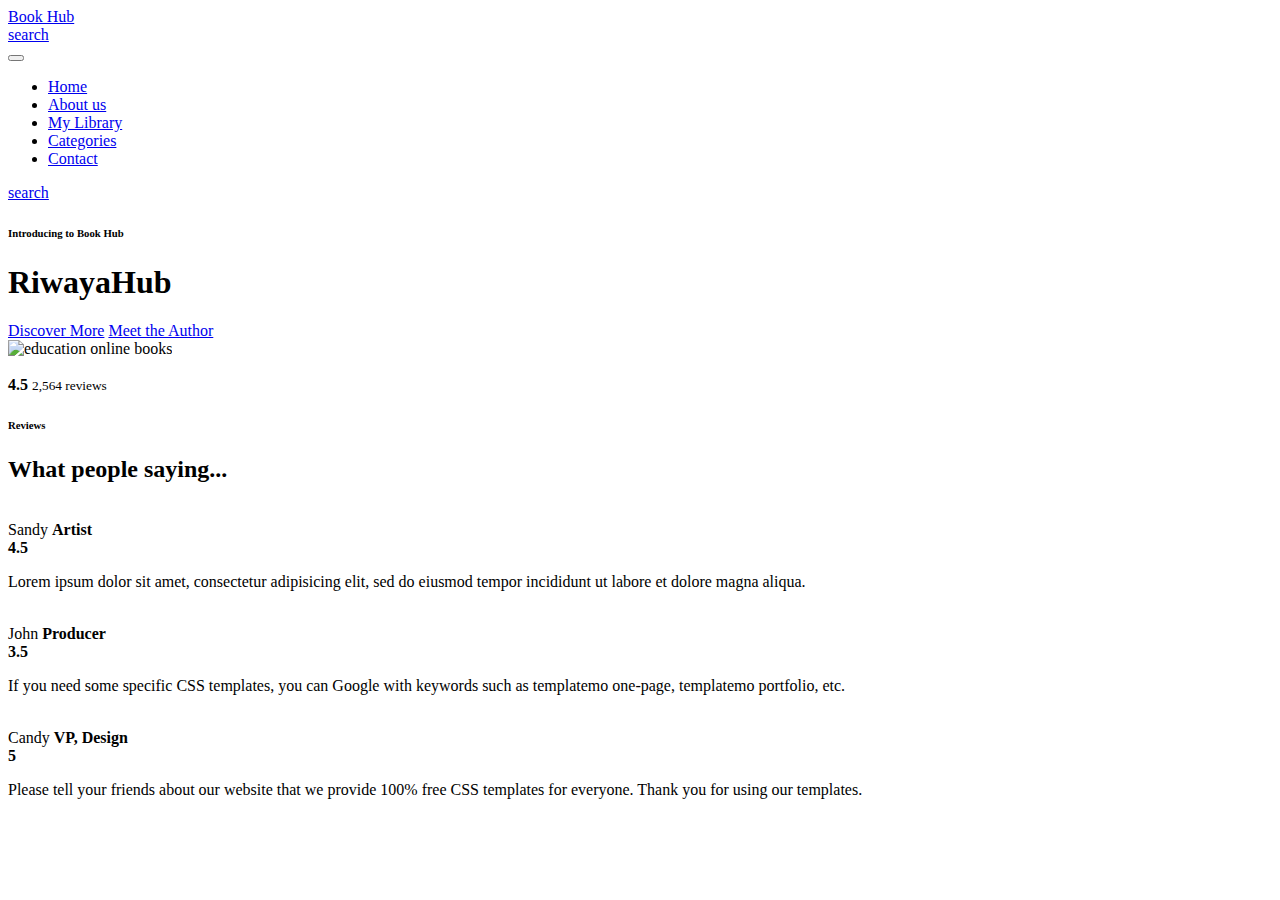
==== index.html @ 0bb40fe3 "mootaz" ====
<!DOCTYPE html>
<html lang="en">
  <head>
    <link rel="stylesheet" href="https://cdnjs.cloudflare.com/ajax/libs/font-awesome/6.7.2/css/all.min.css" integrity="sha512-Evv84Mr4kqVGRNSgIGL/F/aIDqQb7xQ2vcrdIwxfjThSH8CSR7PBEakCr51Ck+w+/U6swU2Im1vVX0SVk9ABhg==" crossorigin="anonymous" referrerpolicy="no-referrer" />

    <meta charset="utf-8" />
    <meta name="viewport" content="width=device-width, initial-scale=1" />

    <meta name="description" content="" />
    <meta name="author" content="" />

    <title>The Book Hub</title>

    <!-- CSS FILES -->
    <link rel="preconnect" href="https://fonts.googleapis.com" />

    <link rel="preconnect" href="https://fonts.gstatic.com" crossorigin />

    <link
      href="https://fonts.googleapis.com/css2?family=Unbounded:wght@300;400;600;700&display=swap"
      rel="stylesheet"
    />

    <link href="css/bootstrap.min.css" rel="stylesheet" />

    <link href="css/bootstrap-icons.css" rel="stylesheet" />

    <link href="css/templatemo-ebook-landing.css" rel="stylesheet" />
  </head>

  <body>
    <main>
      <nav class="navbar navbar-expand-lg">
        <div class="container">
          <a class="navbar-brand" href="index.html">
            <i class="navbar-brand-icon bi-book me-2"></i>
            <span>Book Hub</span>
          </a>

          <div class="d-lg-none ms-auto me-3">
            <a
              href="#"
              class="btn custom-btn custom-border-btn btn-naira btn-inverted"
            >
              <i class="btn-icon bi-cloud-download"></i>
              <span>search</span
              ><!-- duplicated another one below for mobile -->
            </a>
          </div>

          <button
            class="navbar-toggler"
            type="button"
            data-bs-toggle="collapse"
            data-bs-target="#navbarNav"
            aria-controls="navbarNav"
            aria-expanded="false"
            aria-label="Toggle navigation"
          >
            <span class="navbar-toggler-icon"></span>
          </button>

          <div class="collapse navbar-collapse" id="navbarNav">
            <ul class="navbar-nav ms-lg-auto me-lg-4">
              <li class="nav-item">
                <a class="nav-link click-scroll" href="#section_1">Home</a>
              </li>

              <li class="nav-item">
                <a class="nav-link click-scroll" href="./about.html">About us</a
                >
              </li>

              <li class="nav-item">
                <a class="nav-link click-scroll" href="#section_3">My Library</a>
              </li>

              <li class="nav-item">
                <a class="nav-link click-scroll" href="#section_4">Categories</a>
              </li>

              <li class="nav-item">
                <a class="nav-link click-scroll" href="./contact.html"
                  >Contact</a
                >
              </li>
            </ul>

            <div class="d-none d-lg-block">
              <a
                href="#"
                class="btn custom-btn custom-border-btn btn-naira btn-inverted"
              >
                <i class="btn-icon bi-cloud-download"></i>
                <span>search</span
                ><!-- duplicated above one for mobile -->
              </a>
            </div>
          </div>
        </div>
      </nav>

      <section
        class="hero-section d-flex justify-content-center align-items-center"
        id="section_1"
      >
        <div class="container">
          <div class="row">
            <div class="col-lg-6 col-12 mb-5 pb-5 pb-lg-0 mb-lg-0">
              <h6>Introducing to Book Hub</h6>

              <h1 class="text-white mb-4">
                RiwayaHub

              </h1>

              <a href="#section_2" class="btn custom-btn smoothscroll me-3"
                >Discover More</a
              >

              <a href="#section_3" class="link link--kale smoothscroll"
                >Meet the Author</a
              >
            </div>

            <div class="hero-image-wrap col-lg-6 col-12 mt-3 mt-lg-0">
              <img
                src="images/education-online-books.png"
                class="hero-image img-fluid"
                alt="education online books"
              />
            </div>
          </div>
        </div>
      </section>

      <section class="featured-section">
        <div class="container">
          <div class="row">
            <div class="col-lg-8 col-12">
              <div class="avatar-group d-flex flex-wrap align-items-center">
                <img
                  src="images/avatar/portrait-beautiful-young-woman-standing-grey-wall.jpg"
                  class="img-fluid avatar-image"
                  alt=""
                />

                <img
                  src="images/avatar/portrait-young-redhead-bearded-male.jpg"
                  class="img-fluid avatar-image avatar-image-left"
                  alt=""
                />

                <img
                  src="images/avatar/pretty-blonde-woman.jpg"
                  class="img-fluid avatar-image avatar-image-left"
                  alt=""
                />

                <img
                  src="images/avatar/studio-portrait-emotional-happy-funny-smiling-boyfriend.jpg"
                  class="img-fluid avatar-image avatar-image-left"
                  alt=""
                />

                <div class="reviews-group mt-3 mt-lg-0">
                  <strong>4.5</strong>

                  <i class="bi-star-fill"></i>
                  <i class="bi-star-fill"></i>
                  <i class="bi-star-fill"></i>
                  <i class="bi-star-fill"></i>
                  <i class="bi-star"></i>

                  <small class="ms-3">2,564 reviews</small>
                </div>
              </div>
            </div>
          </div>
        </div>
      </section>

      <section class="py-lg-5"></section>

      <section class="reviews-section section-padding" id="section_4">
        <div class="container">
          <div class="row">
            <div class="col-lg-12 col-12 text-center mb-5">
              <h6>Reviews</h6>

              <h2>What people saying...</h2>
            </div>

            <div class="col-lg-4 col-12">
              <div class="custom-block d-flex flex-wrap">
                <div class="custom-block-image-wrap d-flex flex-column">
                  <img
                    src="images/avatar/portrait-beautiful-young-woman-standing-grey-wall.jpg"
                    class="img-fluid avatar-image"
                    alt=""
                  />

                  <div class="text-center mt-3">
                    <span class="text-white">Sandy</span>

                    <strong class="d-block text-white">Artist</strong>
                  </div>
                </div>

                <div class="custom-block-info">
                  <div class="reviews-group mb-3">
                    <strong>4.5</strong>

                    <i class="bi-star-fill"></i>
                    <i class="bi-star-fill"></i>
                    <i class="bi-star-fill"></i>
                    <i class="bi-star-fill"></i>
                    <i class="bi-star"></i>
                  </div>

                  <p class="mb-0">
                    Lorem ipsum dolor sit amet, consectetur adipisicing elit,
                    sed do eiusmod tempor incididunt ut labore et dolore magna
                    aliqua.
                  </p>
                </div>
              </div>
            </div>

            <div class="col-lg-4 col-12 my-5 my-lg-0">
              <div class="custom-block d-flex flex-wrap">
                <div class="custom-block-image-wrap d-flex flex-column">
                  <img
                    src="images/avatar/portrait-young-redhead-bearded-male.jpg"
                    class="img-fluid avatar-image avatar-image-left"
                    alt=""
                  />

                  <div class="text-center mt-3">
                    <span class="text-white">John</span>

                    <strong class="d-block text-white">Producer</strong>
                  </div>
                </div>

                <div class="custom-block-info">
                  <div class="reviews-group mb-3">
                    <strong>3.5</strong>

                    <i class="bi-star-fill"></i>
                    <i class="bi-star-fill"></i>
                    <i class="bi-star-fill"></i>
                    <i class="bi-star"></i>
                    <i class="bi-star"></i>
                  </div>

                  <p class="mb-0">
                    If you need some specific CSS templates, you can Google with
                    keywords such as templatemo one-page, templatemo portfolio,
                    etc.
                  </p>
                </div>
              </div>
            </div>

            <div class="col-lg-4 col-12">
              <div class="custom-block d-flex flex-wrap">
                <div class="custom-block-image-wrap d-flex flex-column">
                  <img
                    src="images/avatar/pretty-blonde-woman.jpg"
                    class="img-fluid avatar-image"
                    alt=""
                  />

                  <div class="text-center mt-3">
                    <span class="text-white">Candy</span>

                    <strong class="d-block text-white">VP, Design</strong>
                  </div>
                </div>

                <div class="custom-block-info">
                  <div class="reviews-group mb-3">
                    <strong>5</strong>

                    <i class="bi-star-fill"></i>
                    <i class="bi-star-fill"></i>
                    <i class="bi-star-fill"></i>
                    <i class="bi-star-fill"></i>
                    <i class="bi-star-fill"></i>
                  </div>

                  <p class="mb-0">
                    Please tell your friends about our website that we provide
                    100% free CSS templates for everyone. Thank you for using
                    our templates.
                  </p>
                </div>
              </div>
            </div>
          </div>
        </div>
      </section>
    </main>

    <!-- JAVASCRIPT FILES -->
    <script src="js/jquery.min.js"></script>
    <script src="js/bootstrap.bundle.min.js"></script>
    <script src="js/jquery.sticky.js"></script>
    <script src="js/click-scroll.js"></script>
    <script src="js/custom.js"></script>
  </body>
</html>
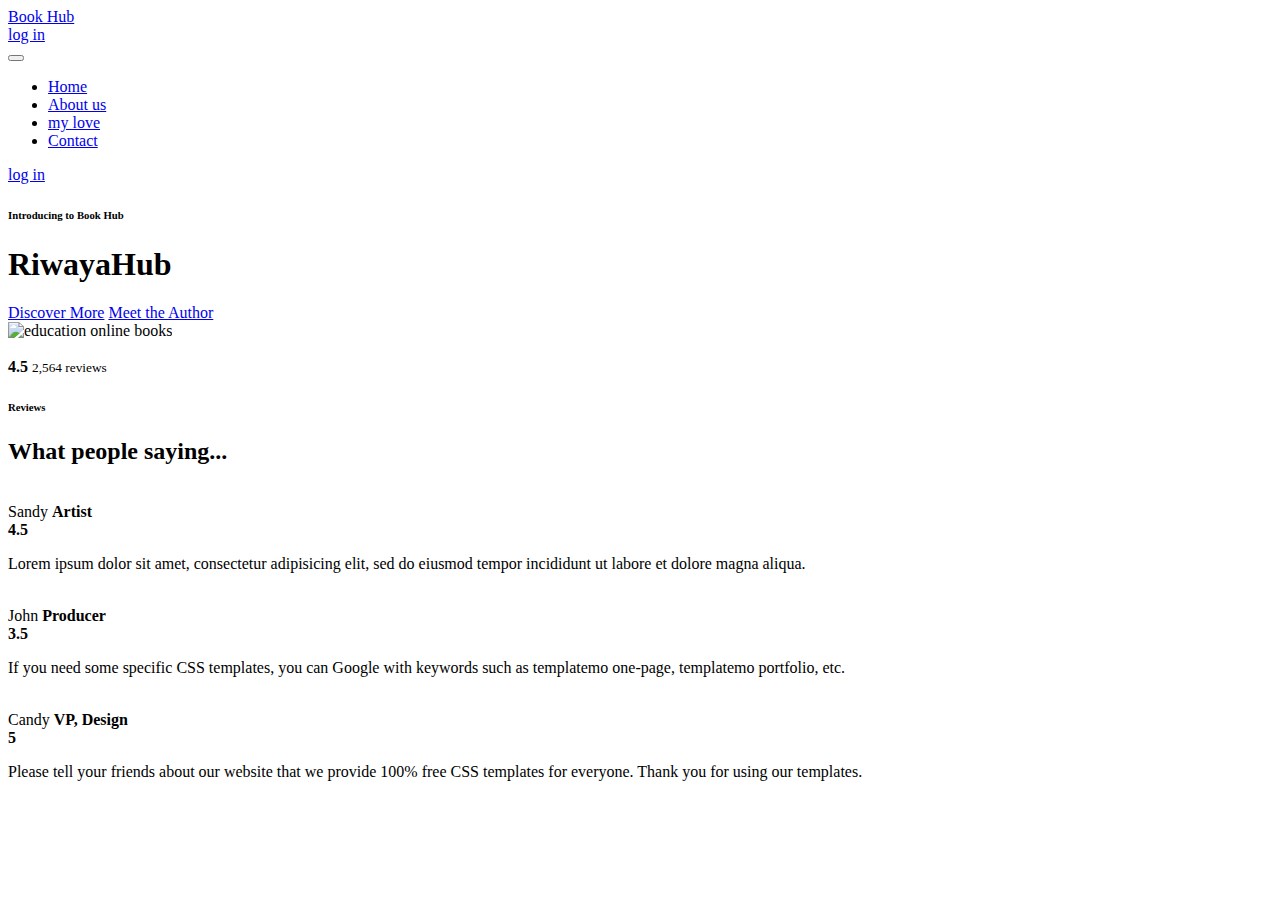
==== commit 709affc0: "mo" ====
--- a/index.html
+++ b/index.html
@@ -39,11 +39,11 @@
 
           <div class="d-lg-none ms-auto me-3">
             <a
-              href="#"
+            href="./lgo_in/log.html"
               class="btn custom-btn custom-border-btn btn-naira btn-inverted"
             >
               <i class="btn-icon bi-cloud-download"></i>
-              <span>search</span
+              <span h> log in</span
               ><!-- duplicated another one below for mobile -->
             </a>
           </div>
@@ -72,11 +72,7 @@
               </li>
 
               <li class="nav-item">
-                <a class="nav-link click-scroll" href="#section_3">My Library</a>
-              </li>
-
-              <li class="nav-item">
-                <a class="nav-link click-scroll" href="#section_4">Categories</a>
+                <a class="nav-link click-scroll" href="./Favorite/fav.html">my love</a>
               </li>
 
               <li class="nav-item">
@@ -88,11 +84,11 @@
 
             <div class="d-none d-lg-block">
               <a
-                href="#"
+                href="./lgo_in/log.html"
                 class="btn custom-btn custom-border-btn btn-naira btn-inverted"
               >
                 <i class="btn-icon bi-cloud-download"></i>
-                <span>search</span
+                <span>log in</span
                 ><!-- duplicated above one for mobile -->
               </a>
             </div>
@@ -182,7 +178,7 @@
 
       <section class="py-lg-5"></section>
 
-      <section class="reviews-section section-padding" id="section_4">
+      <section class="reviews-section section-padding" id="">
         <div class="container">
           <div class="row">
             <div class="col-lg-12 col-12 text-center mb-5">
